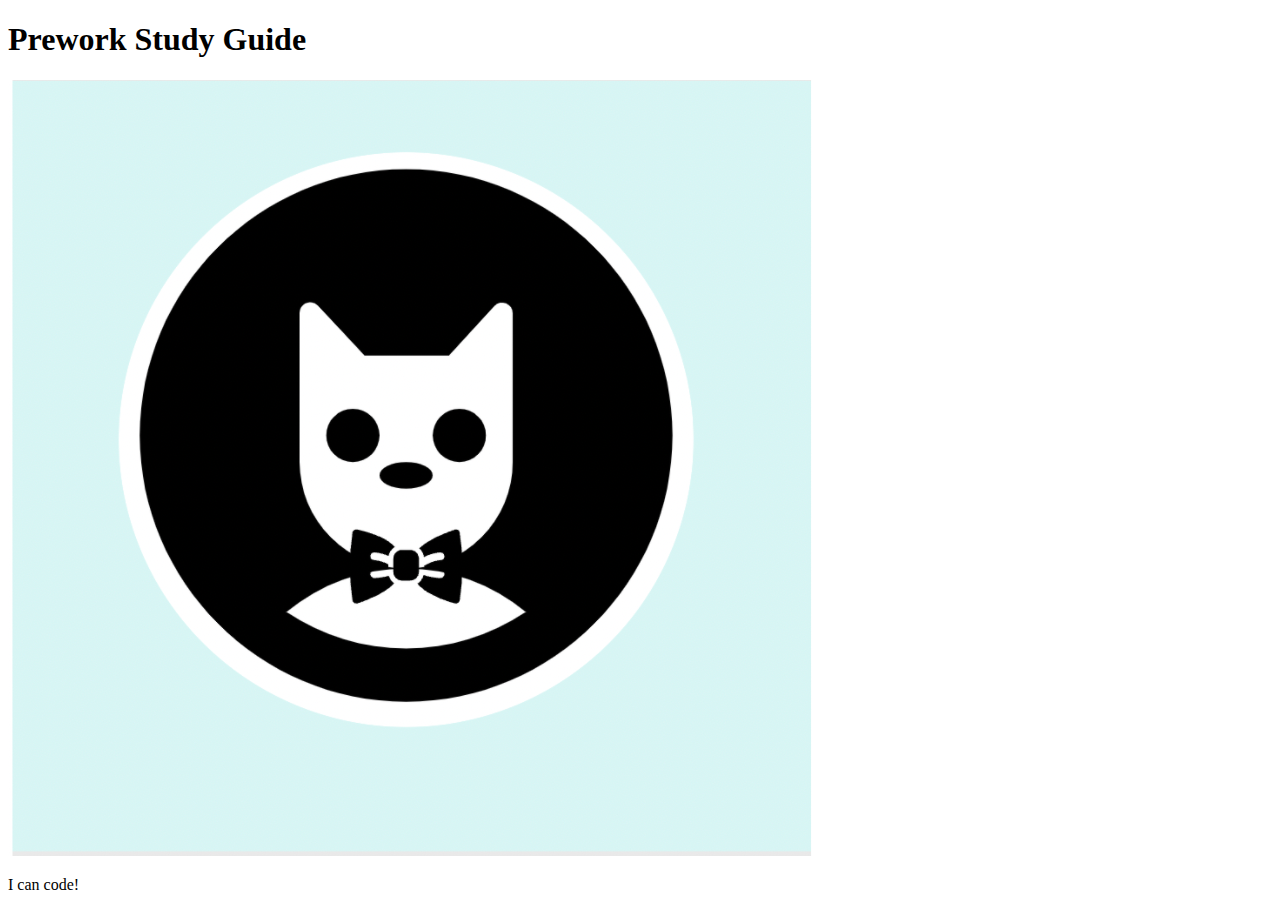
==== index.html @ c86e05c3 "add starter code" ====
<!DOCTYPE html>
<html lang="en">
  <head>
    <meta charset="UTF-8" />
    <meta http-equiv="X-UA-Compatible" content="IE=edge" />
    <meta name="viewport" content="width=device-width, initial-scale=1.0" />
    <title>Prework Study Guide</title>
  </head>
  <body>
    <header id="top">
      <h1>Prework Study Guide</h1>
      <img src="./assets/bowtie-cat.png" alt="Profile image of cat wearing a bow tie." />
    </header>
    <main>
      <!-- Student code goes here -->
    </main>

    <footer>
      <p>I can code!</p>
    </footer>
  </body>
</html>
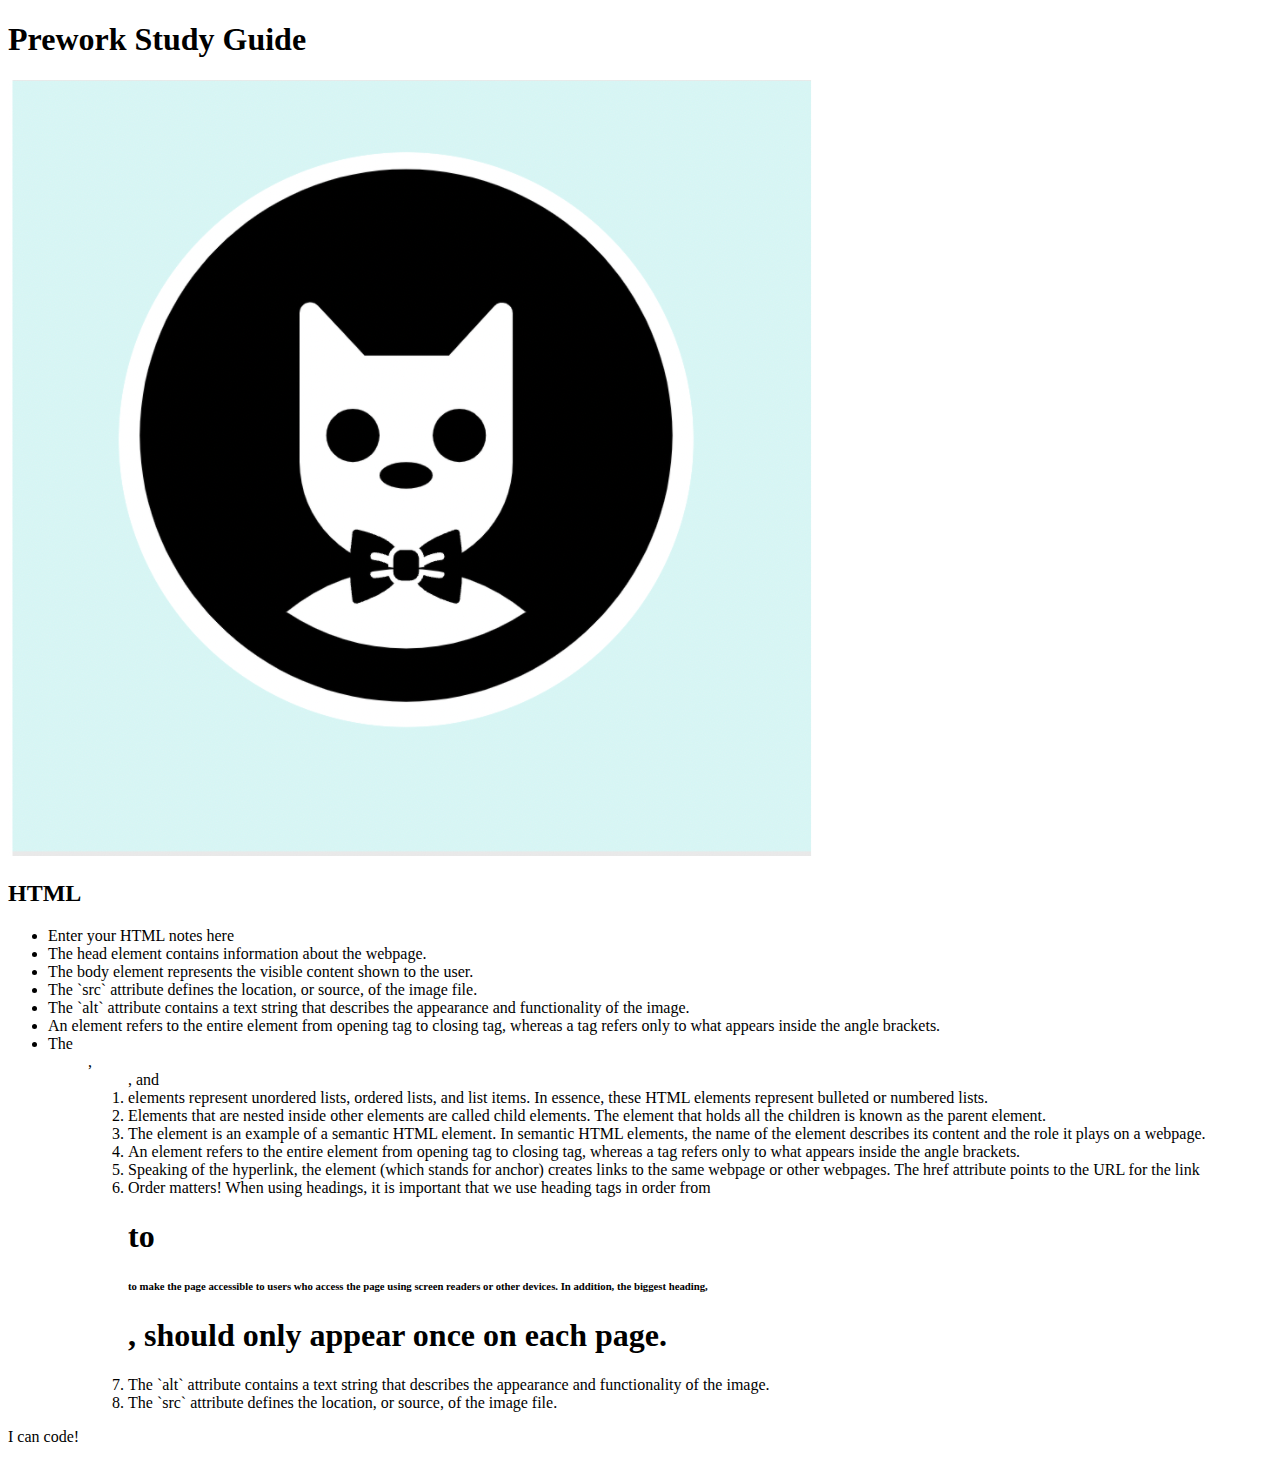
==== commit f303045e: "Add CSS to index.html" ====
--- a/index.html
+++ b/index.html
@@ -12,7 +12,34 @@
       <img src="./assets/bowtie-cat.png" alt="Profile image of cat wearing a bow tie." />
     </header>
     <main>
-      <!-- Student code goes here -->
+      <section class="card" id="html-section">
+        <h2>HTML</h2>
+        <ul>
+          <li>Enter your HTML notes here</li>
+          <li>The head element contains information about the webpage.</li>
+          <li>The body element represents the visible content shown to the user.</li>
+          <li>The `src` attribute defines the location, or source, of the image file.</li>
+          <li>The `alt` attribute contains a text string that describes the appearance and functionality of the image.</li>
+          <li>An element refers to the entire element from opening tag to closing tag, whereas a tag refers only to what appears inside the angle brackets.</li>
+          <li>The <ul>, <ol>, and <li> elements represent unordered lists, ordered lists, and list items. In essence, these HTML elements represent bulleted or numbered lists.</li>
+          <li>Elements that are nested inside other elements are called child elements. The element that holds all the children is known as the parent element. </li>
+          <li>The <body> element is an example of a semantic HTML element. In semantic HTML elements, the name of the element describes its content and the role it plays on a webpage. </li>
+          <li>An element refers to the entire element from opening tag to closing tag, whereas a tag refers only to what appears inside the angle brackets.</li>
+          <li>Speaking of the hyperlink, the <a> element (which stands for anchor) creates links to the same webpage or other webpages. The href attribute points to the URL for the link</li>
+          <li>Order matters! When using headings, it is important that we use heading tags in order from <h1> to <h6> to make the page accessible to users who access the page using screen readers or other devices. In addition, the biggest heading,<h1>, should only appear once on each page.</li>
+          <li>The `alt` attribute contains a text string that describes the appearance and functionality of the image.</li>
+          <li>The `src` attribute defines the location, or source, of the image file.</li>
+                </ul>
+        </section>
+        <section class="card" id="css-section">
+
+        </section>
+        <section class="card" id="git-section">
+
+        </section>
+        <section class="card" id="javascript-section">
+
+        </section>
     </main>
 
     <footer>
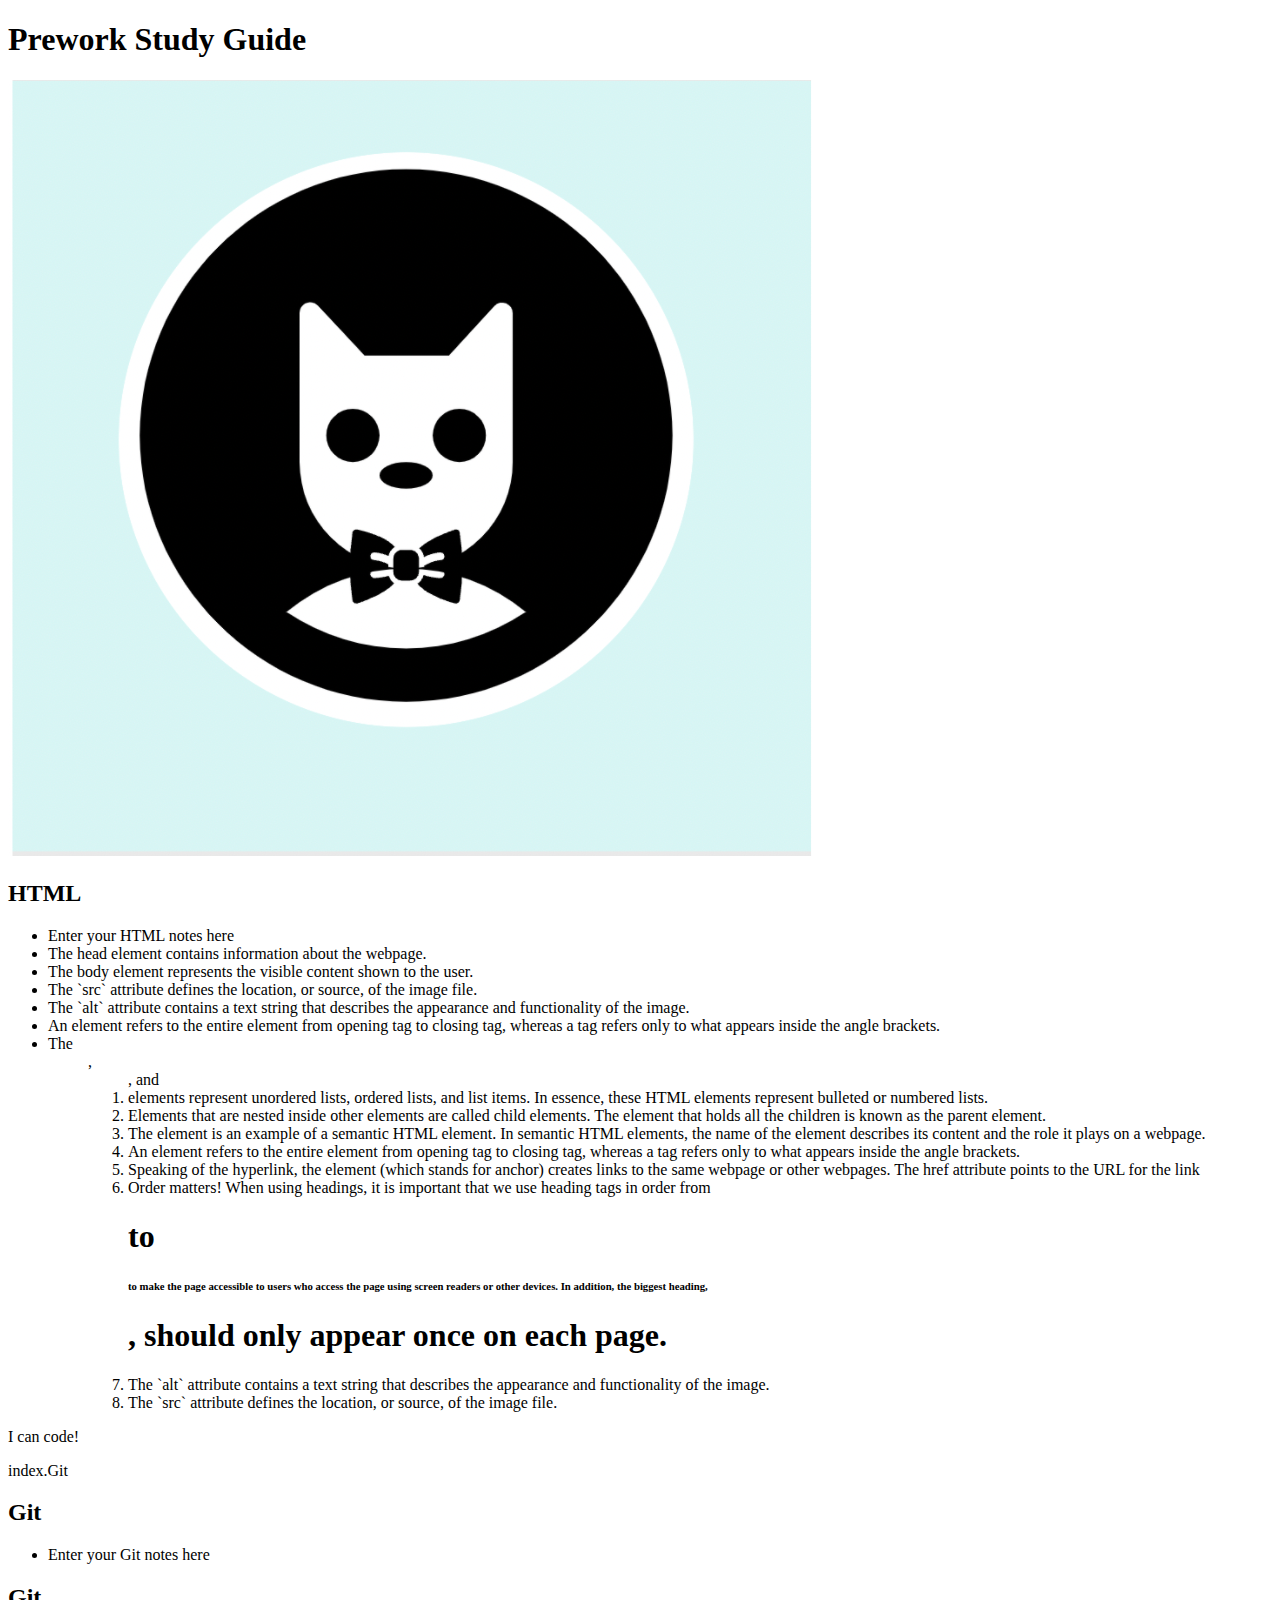
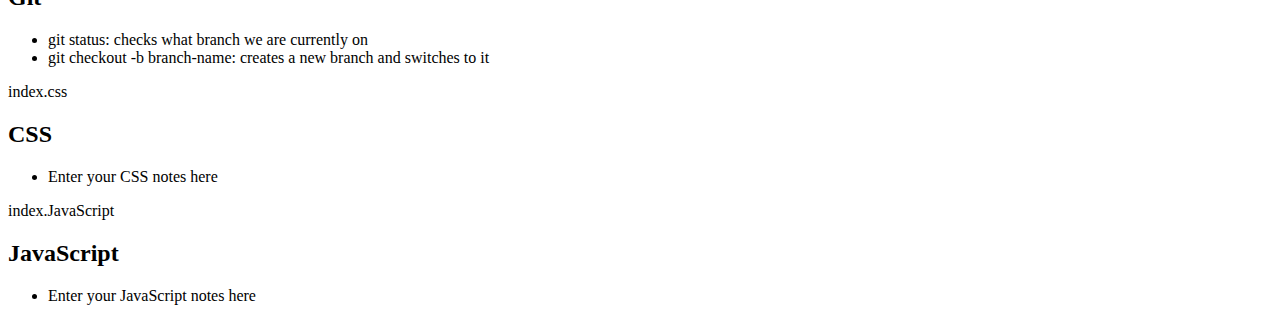
==== commit 773199e3: "Merge branch 'main' of github.com:LaRuth87/prework-study-guide into feature/add-CSS" ====
--- a/index.html
+++ b/index.html
@@ -47,3 +47,37 @@
     </footer>
   </body>
 </html>
+<head>
+  <link rel="stylesheet" href="index.css">
+</head>
+
+index.Git
+<section class="card" id="git-section">
+     <h2>Git</h2>
+     <ul>
+       <li>Enter your Git notes here</li>
+     </ul>
+   </section>
+   <section class="card" id="git-section">
+    <h2>Git</h2>
+    <ul>
+      <li>git status: checks what branch we are currently on</li>
+      <li>git checkout -b branch-name: creates a new branch and switches to it</li>
+    </ul>
+  </section>
+
+  index.css
+<section class="card" id="css-section">
+   <h2>CSS</h2>
+   <ul>
+      <li>Enter your CSS notes here</li>
+   </ul>
+</section>
+
+index.JavaScript
+<section class="card" id="javascript-section">
+     <h2>JavaScript</h2>
+     <ul>
+       <li>Enter your JavaScript notes here</li>
+     </ul>
+   </section>--- a/index.css
+++ b/index.css
@@ -0,0 +1,11 @@
+index.css
+<section class="card" id="css-section">
+   <h2>CSS</h2>
+   <ul>
+      <li>Enter your CSS notes here</li>
+   </ul>
+</section>
+* {
+   margin: 0;
+   padding: 0;
+}
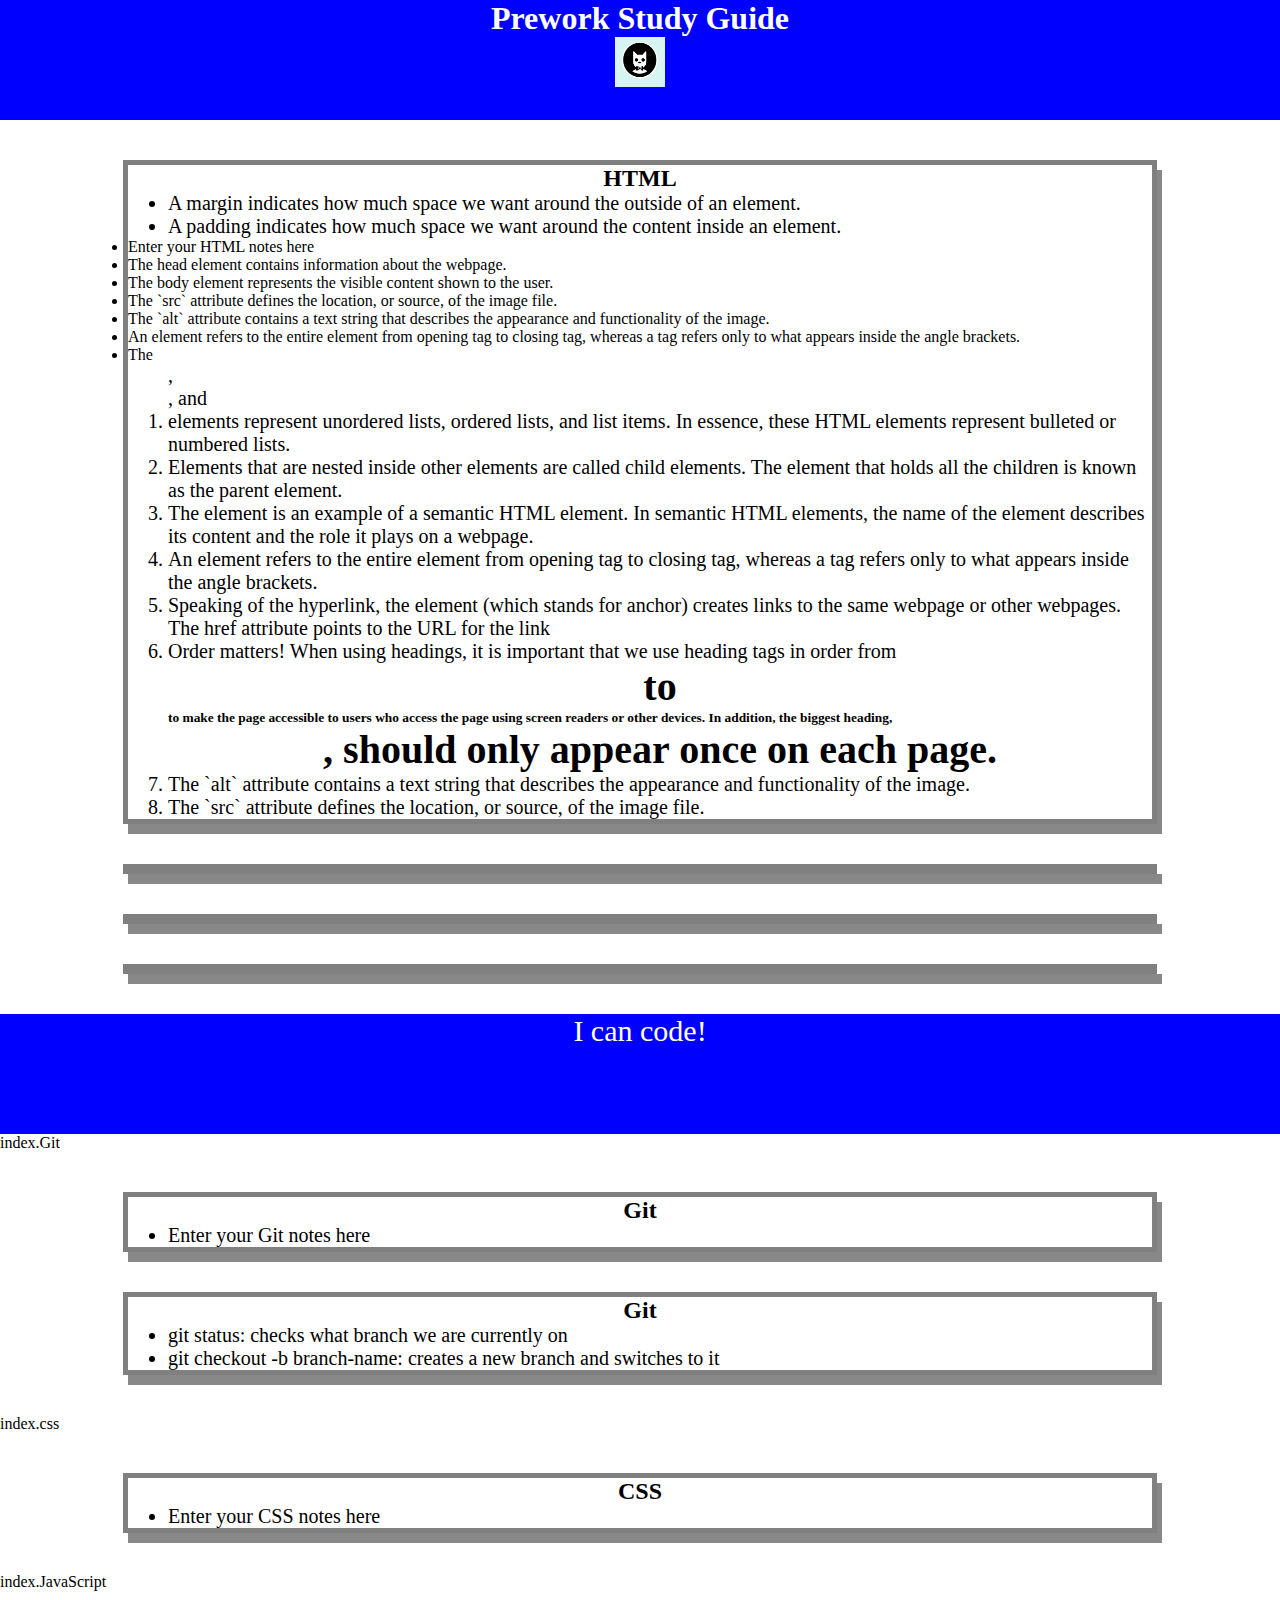
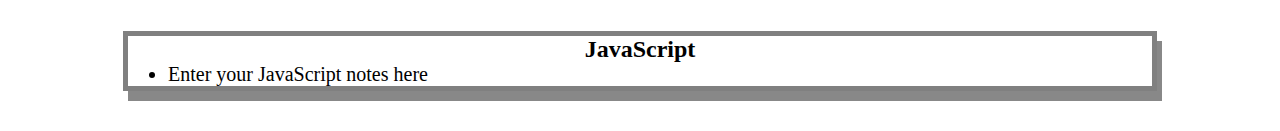
==== commit 788b048d: "added CSS to project" ====
--- a/index.html
+++ b/index.html
@@ -4,6 +4,7 @@
     <meta charset="UTF-8" />
     <meta http-equiv="X-UA-Compatible" content="IE=edge" />
     <meta name="viewport" content="width=device-width, initial-scale=1.0" />
+    <link rel="stylesheet" href="./assets/style.css">
     <title>Prework Study Guide</title>
   </head>
   <body>
@@ -15,6 +16,9 @@
       <section class="card" id="html-section">
         <h2>HTML</h2>
         <ul>
+          <li>A margin indicates how much space we want around the outside of an element.</li>
+          <li>A padding indicates how much space we want around the content inside an element.</li>
+          </ul>
           <li>Enter your HTML notes here</li>
           <li>The head element contains information about the webpage.</li>
           <li>The body element represents the visible content shown to the user.</li>
--- a/assets/style.css
+++ b/assets/style.css
@@ -0,0 +1,32 @@
+* {
+    margin: 0;
+    padding: 0;
+} 
+header,
+footer {
+    width: 100%;
+    height: 120px;
+    background-color: blue;
+    color: white;
+}h1,
+h2 {
+    text-align: center;
+}img {
+    display: block;
+    height: 50px;
+    width: 50px;
+    margin-left: auto;
+    margin-right: auto;
+}ul {
+    padding-left: 40px;
+    font-size: 20px;
+}p {
+    text-align: center;
+    font-size: 30px;
+  }
+.card {
+    width: 80%;
+    margin: 40px auto;
+    border: 5px solid gray;
+    box-shadow: 5px 10px #888888;
+  }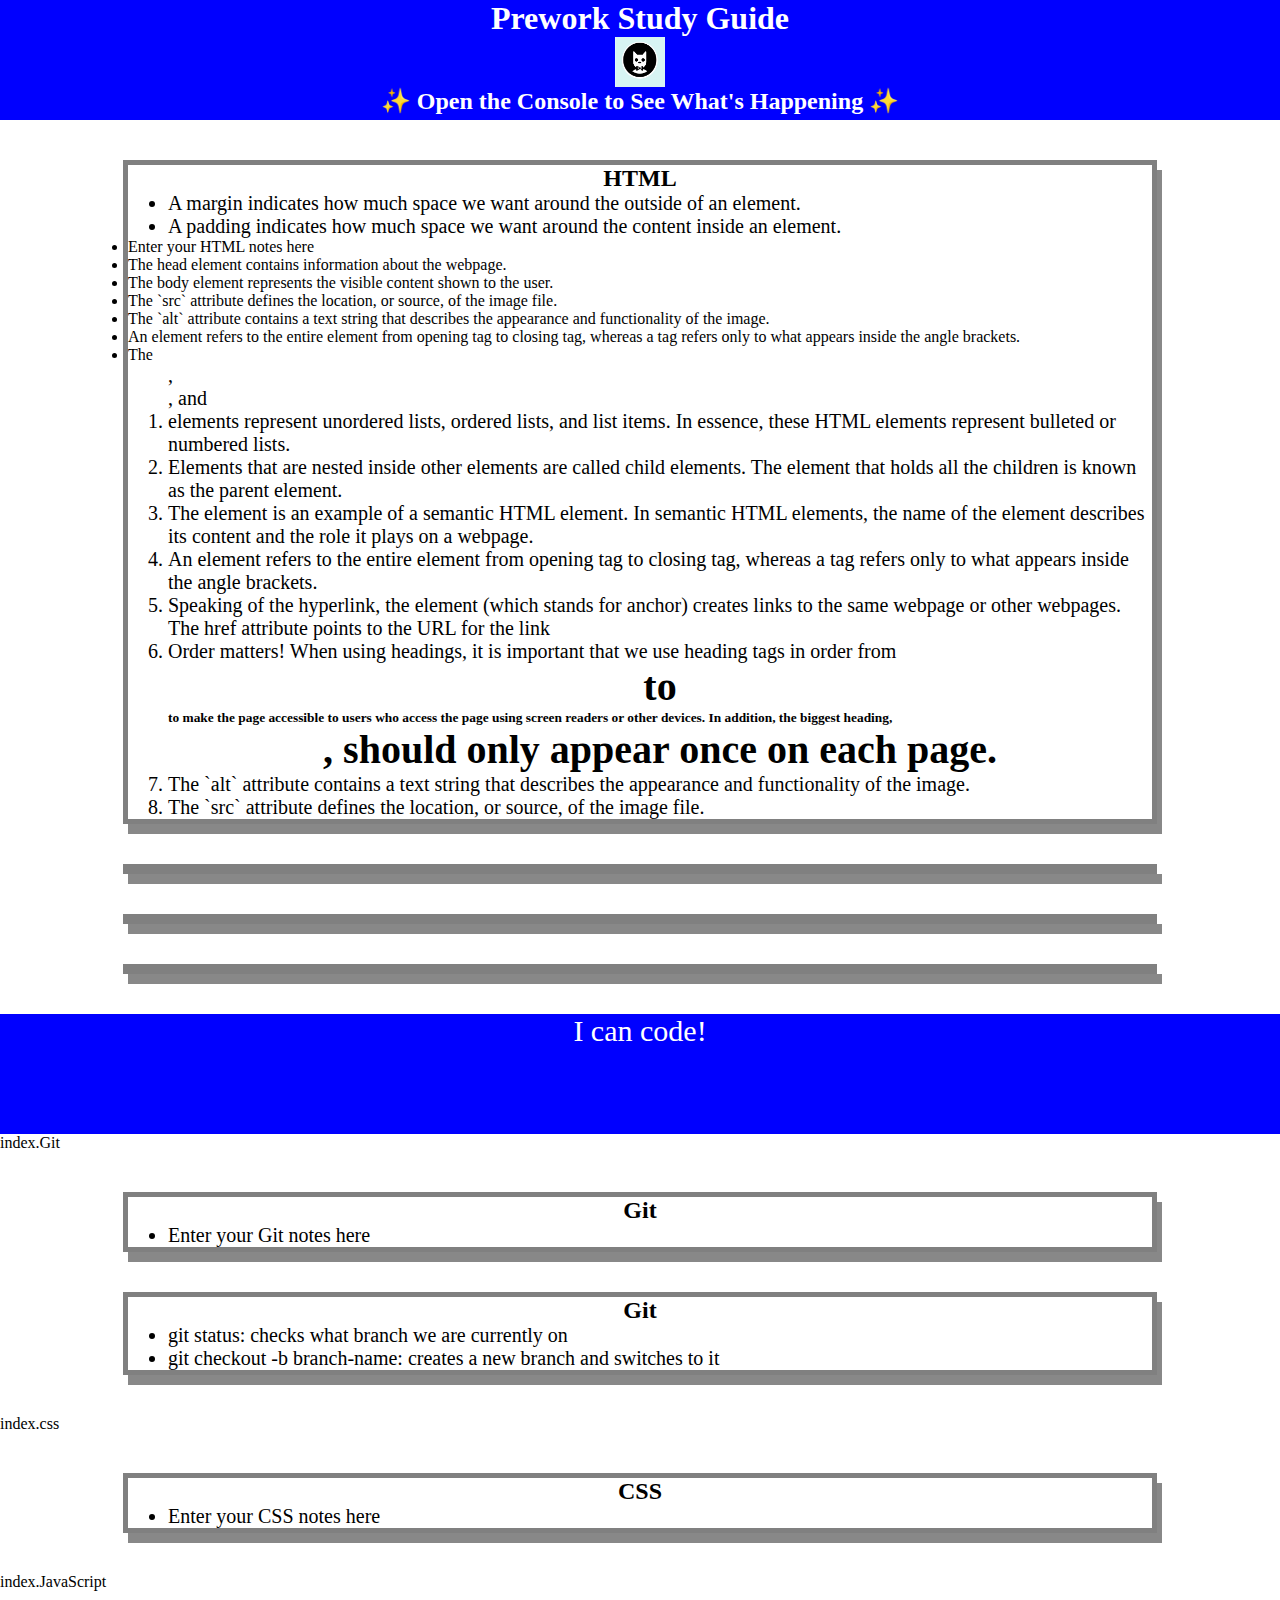
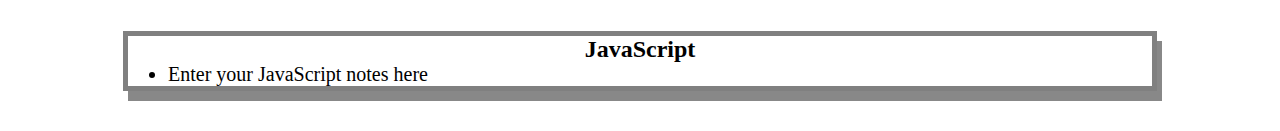
==== commit 6430192b: "Commiting JavaScript changes to github" ====
--- a/index.html
+++ b/index.html
@@ -11,6 +11,7 @@
     <header id="top">
       <h1>Prework Study Guide</h1>
       <img src="./assets/bowtie-cat.png" alt="Profile image of cat wearing a bow tie." />
+      <h2>✨ Open the Console to See What's Happening ✨</h2>
     </header>
     <main>
       <section class="card" id="html-section">
@@ -49,6 +50,7 @@
     <footer>
       <p>I can code!</p>
     </footer>
+    <script src="./assets/script.js"></script>
   </body>
 </html>
 <head>
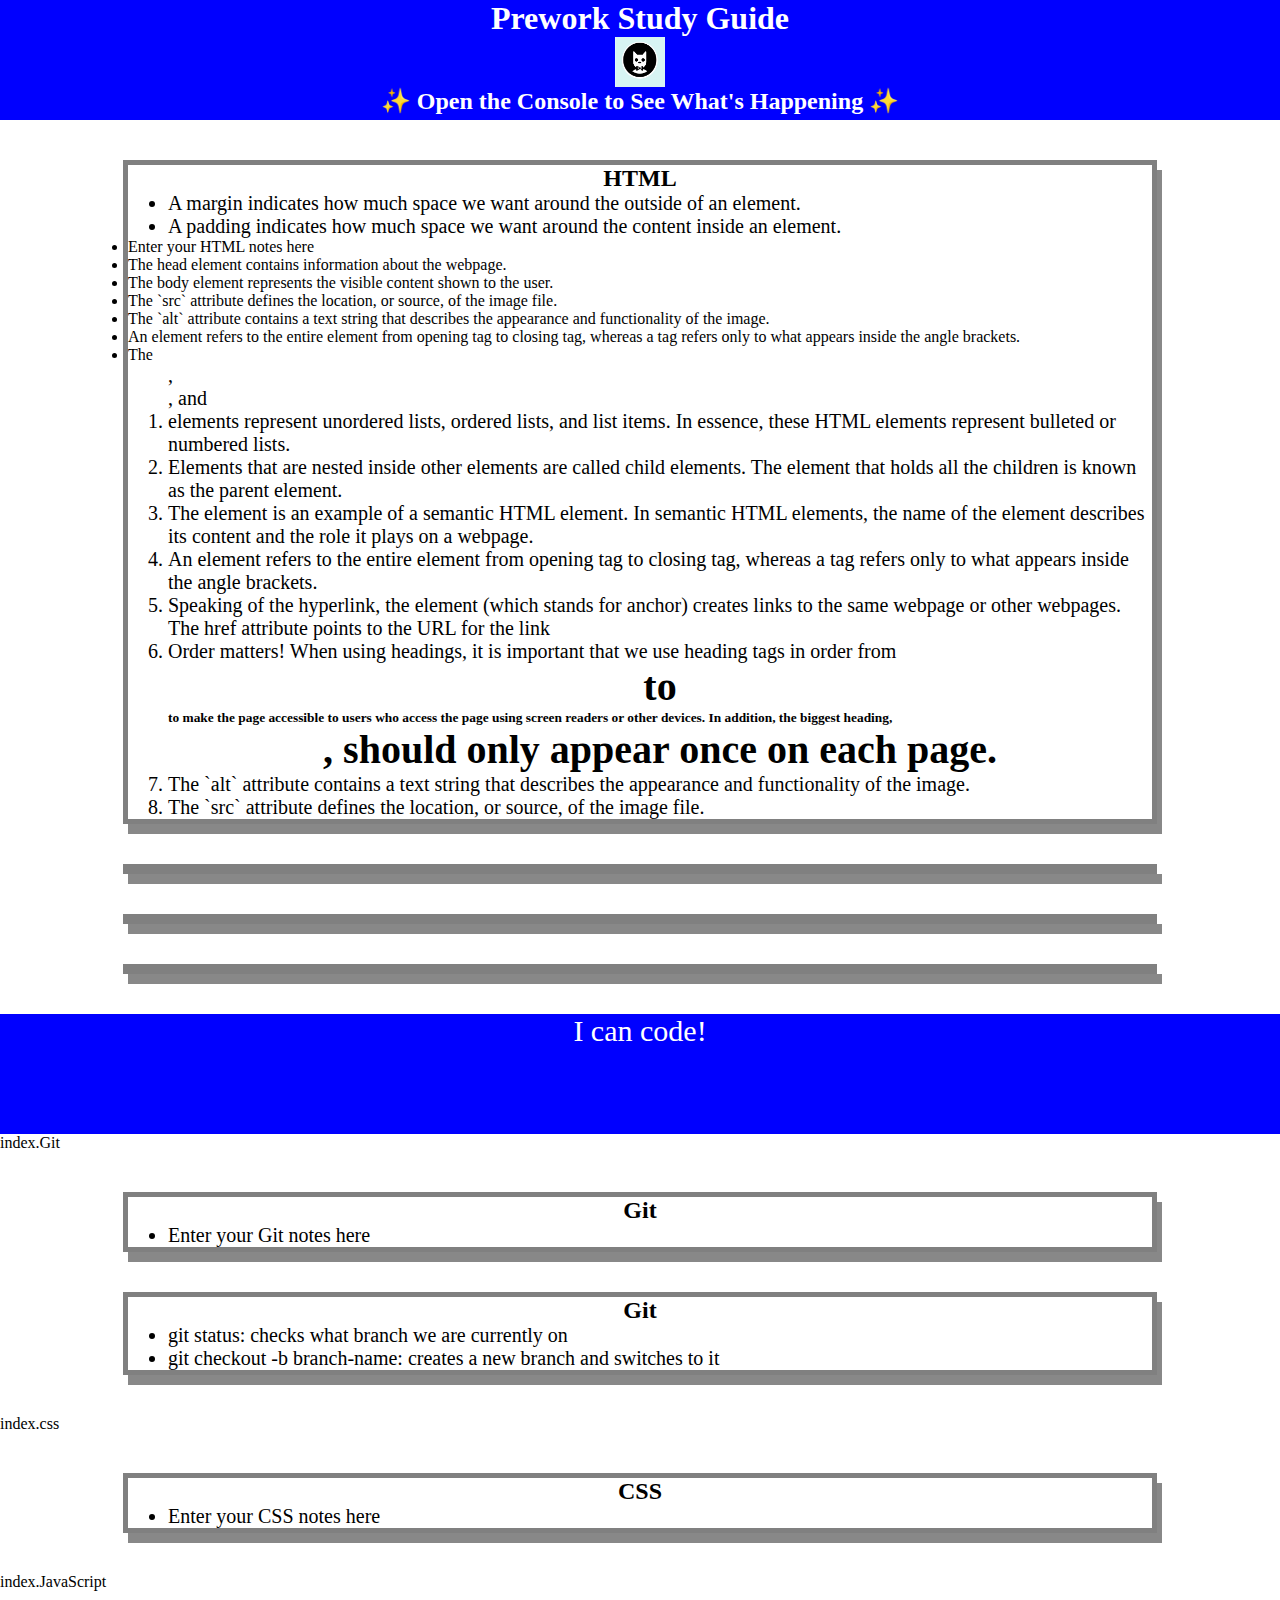
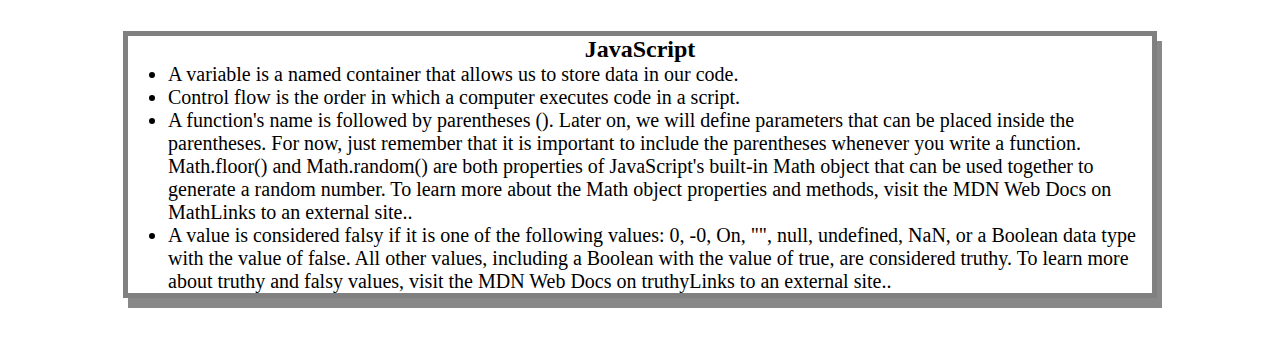
==== commit cf0e4bc0: "Added notes to our JavaScript section on github" ====
--- a/index.html
+++ b/index.html
@@ -84,6 +84,10 @@
 <section class="card" id="javascript-section">
      <h2>JavaScript</h2>
      <ul>
-       <li>Enter your JavaScript notes here</li>
+        <li>A variable is a named container that allows us to store data in our code.</li>
+        <li>Control flow is the order in which a computer executes code in a script.</li>
+        <li>A function's name is followed by parentheses (). Later on, we will define parameters that can be placed inside the parentheses. For now, just remember that it is important to include the parentheses whenever you write a function.
+      Math.floor() and Math.random() are both properties of JavaScript's built-in Math object that can be used together to generate a random number. To learn more about the Math object properties and methods, visit the MDN Web Docs on MathLinks to an external site..</li>
+      <li>A value is considered falsy if it is one of the following values: 0, -0, On, "", null, undefined, NaN, or a Boolean data type with the value of false. All other values, including a Boolean with the value of true, are considered truthy. To learn more about truthy and falsy values, visit the MDN Web Docs on truthyLinks to an external site..</li>
      </ul>
    </section>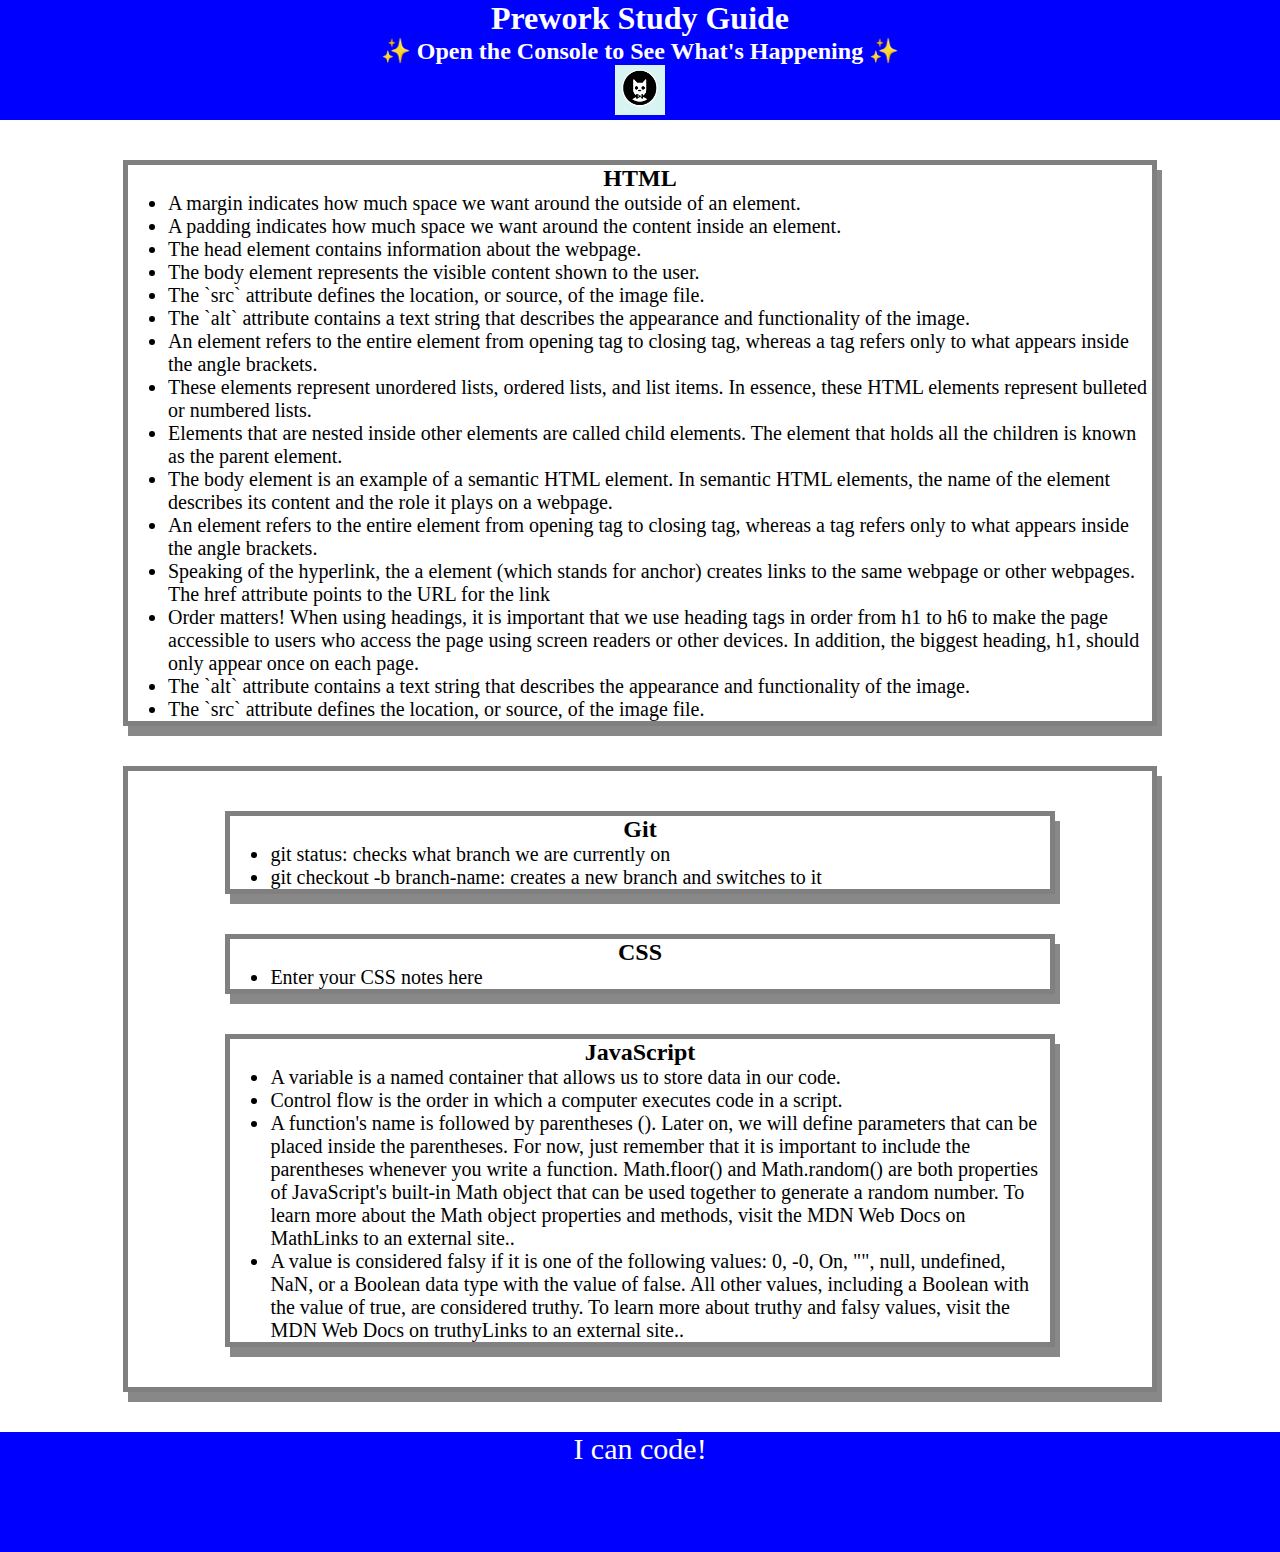
==== commit d6bf3482: "updated project README file" ====
--- a/index.html
+++ b/index.html
@@ -10,8 +10,10 @@
   <body>
     <header id="top">
       <h1>Prework Study Guide</h1>
+      <h2>✨ Open the Console to See What's Happening ✨</h2>
       <img src="./assets/bowtie-cat.png" alt="Profile image of cat wearing a bow tie." />
-      <h2>✨ Open the Console to See What's Happening ✨</h2>
+      
+      <ul></ul>
     </header>
     <main>
       <section class="card" id="html-section">
@@ -19,37 +21,22 @@
         <ul>
           <li>A margin indicates how much space we want around the outside of an element.</li>
           <li>A padding indicates how much space we want around the content inside an element.</li>
-          </ul>
-          <li>Enter your HTML notes here</li>
           <li>The head element contains information about the webpage.</li>
           <li>The body element represents the visible content shown to the user.</li>
           <li>The `src` attribute defines the location, or source, of the image file.</li>
           <li>The `alt` attribute contains a text string that describes the appearance and functionality of the image.</li>
           <li>An element refers to the entire element from opening tag to closing tag, whereas a tag refers only to what appears inside the angle brackets.</li>
-          <li>The <ul>, <ol>, and <li> elements represent unordered lists, ordered lists, and list items. In essence, these HTML elements represent bulleted or numbered lists.</li>
+          <li>These elements represent unordered lists, ordered lists, and list items. In essence, these HTML elements represent bulleted or numbered lists.</li>
           <li>Elements that are nested inside other elements are called child elements. The element that holds all the children is known as the parent element. </li>
-          <li>The <body> element is an example of a semantic HTML element. In semantic HTML elements, the name of the element describes its content and the role it plays on a webpage. </li>
+          <li>The body element is an example of a semantic HTML element. In semantic HTML elements, the name of the element describes its content and the role it plays on a webpage. </li>
           <li>An element refers to the entire element from opening tag to closing tag, whereas a tag refers only to what appears inside the angle brackets.</li>
-          <li>Speaking of the hyperlink, the <a> element (which stands for anchor) creates links to the same webpage or other webpages. The href attribute points to the URL for the link</li>
-          <li>Order matters! When using headings, it is important that we use heading tags in order from <h1> to <h6> to make the page accessible to users who access the page using screen readers or other devices. In addition, the biggest heading,<h1>, should only appear once on each page.</li>
+          <li>Speaking of the hyperlink, the a element (which stands for anchor) creates links to the same webpage or other webpages. The href attribute points to the URL for the link</li>
+          <li>Order matters! When using headings, it is important that we use heading tags in order from h1 to h6 to make the page accessible to users who access the page using screen readers or other devices. In addition, the biggest heading, h1, should only appear once on each page.</li>
           <li>The `alt` attribute contains a text string that describes the appearance and functionality of the image.</li>
           <li>The `src` attribute defines the location, or source, of the image file.</li>
-                </ul>
-        </section>
-        <section class="card" id="css-section">
+       </ul>
+</section>
 
-        </section>
-        <section class="card" id="git-section">
-
-        </section>
-        <section class="card" id="javascript-section">
-
-        </section>
-    </main>
-
-    <footer>
-      <p>I can code!</p>
-    </footer>
     <script src="./assets/script.js"></script>
   </body>
 </html>
@@ -57,13 +44,7 @@
   <link rel="stylesheet" href="index.css">
 </head>
 
-index.Git
 <section class="card" id="git-section">
-     <h2>Git</h2>
-     <ul>
-       <li>Enter your Git notes here</li>
-     </ul>
-   </section>
    <section class="card" id="git-section">
     <h2>Git</h2>
     <ul>
@@ -72,7 +53,6 @@
     </ul>
   </section>
 
-  index.css
 <section class="card" id="css-section">
    <h2>CSS</h2>
    <ul>
@@ -80,7 +60,6 @@
    </ul>
 </section>
 
-index.JavaScript
 <section class="card" id="javascript-section">
      <h2>JavaScript</h2>
      <ul>
@@ -90,4 +69,9 @@
       Math.floor() and Math.random() are both properties of JavaScript's built-in Math object that can be used together to generate a random number. To learn more about the Math object properties and methods, visit the MDN Web Docs on MathLinks to an external site..</li>
       <li>A value is considered falsy if it is one of the following values: 0, -0, On, "", null, undefined, NaN, or a Boolean data type with the value of false. All other values, including a Boolean with the value of true, are considered truthy. To learn more about truthy and falsy values, visit the MDN Web Docs on truthyLinks to an external site..</li>
      </ul>
-   </section>+   </section>
+  </main>
+
+   <footer>
+    <p>I can code!</p>
+  </footer>